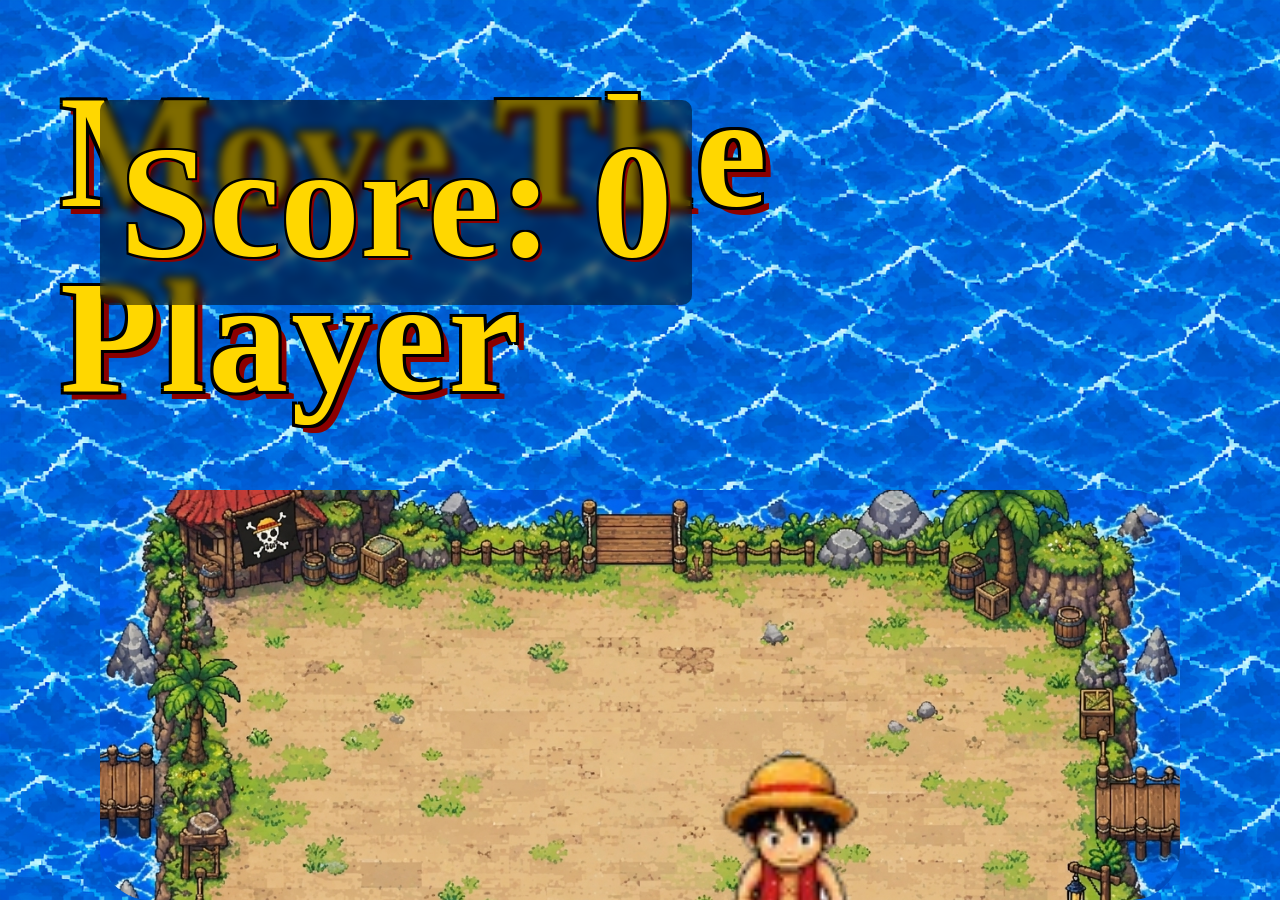
==== index.html @ 93182d93 "Initial commit: working Luffy coin collection game" ====
<!DOCTYPE html>
<html lang="en">
<head>
    <meta charset="UTF-8">
    <meta name="viewport" content="width=device-width, initial-scale=1.0">
    <title>Luffy Adventure</title>
    <link rel="stylesheet" href="style.css">
</head>
<body>
    <h1 id="h1">Move The Player</h1>
    <h3 id="score">Score: 0</h3>
    <div id="gameArea">
    <div id="mycharacter"><img id="Luffyimg" src="Character/down/down1.png"></div>
    </div>

    <script src="index.js"></script>
</body>
</html>
---- style.css ----
body {
    display: flex;
    flex-direction: column;
    justify-content: center;
    align-items: center;
    height: 100vh;
    margin: 0;
    background-image: url("GameArea/background.png");
    background-size: cover;
}
h1{
    font-size: 10em;
    font-family: 'Pirata One', 
                 'Trebuchet MS', 
                 'Comic Sans MS', 
                 cursive;
    letter-spacing: 3px;
    padding: 50px;
    margin: 10px;
    color: gold;
    text-shadow: 
        -3px -3px 0 #000,
         3px -3px 0 #000,
        -3px  3px 0 #000,
         3px  3px 0 #000,
         8px  8px 0 #8b0000;

}
#score {
    position: absolute;
    top: 100px;
    left: 100px;
    margin: 0;
    padding: 10px 20px;
    background: rgba(0, 0, 0, 0.5);    
    border-radius: 10px;
    backdrop-filter: blur(4px);           
    font-family: 'Pirata One', 'Trebuchet MS', cursive;
    font-size: 10rem;
    color: gold;
    text-shadow: 
        -2px -2px 0 #000,
         2px -2px 0 #000,
        -2px  2px 0 #000,
         2px  2px 0 #000,
         4px  4px 0 #8b0000;
}

#mycharacter {
    position: absolute;
}
#mycharacter img {
    width: 20rem;      
    height: 20rem;     
    object-fit: contain;
}

#gameArea{
    background-image: url("GameArea/gameArea.jpg");
    background-size: cover;
    position: relative;        
    width: 120vh;
    height: 80vh;
    border: 2px transparent;
    border-radius: 50px;
    overflow: hidden;
}
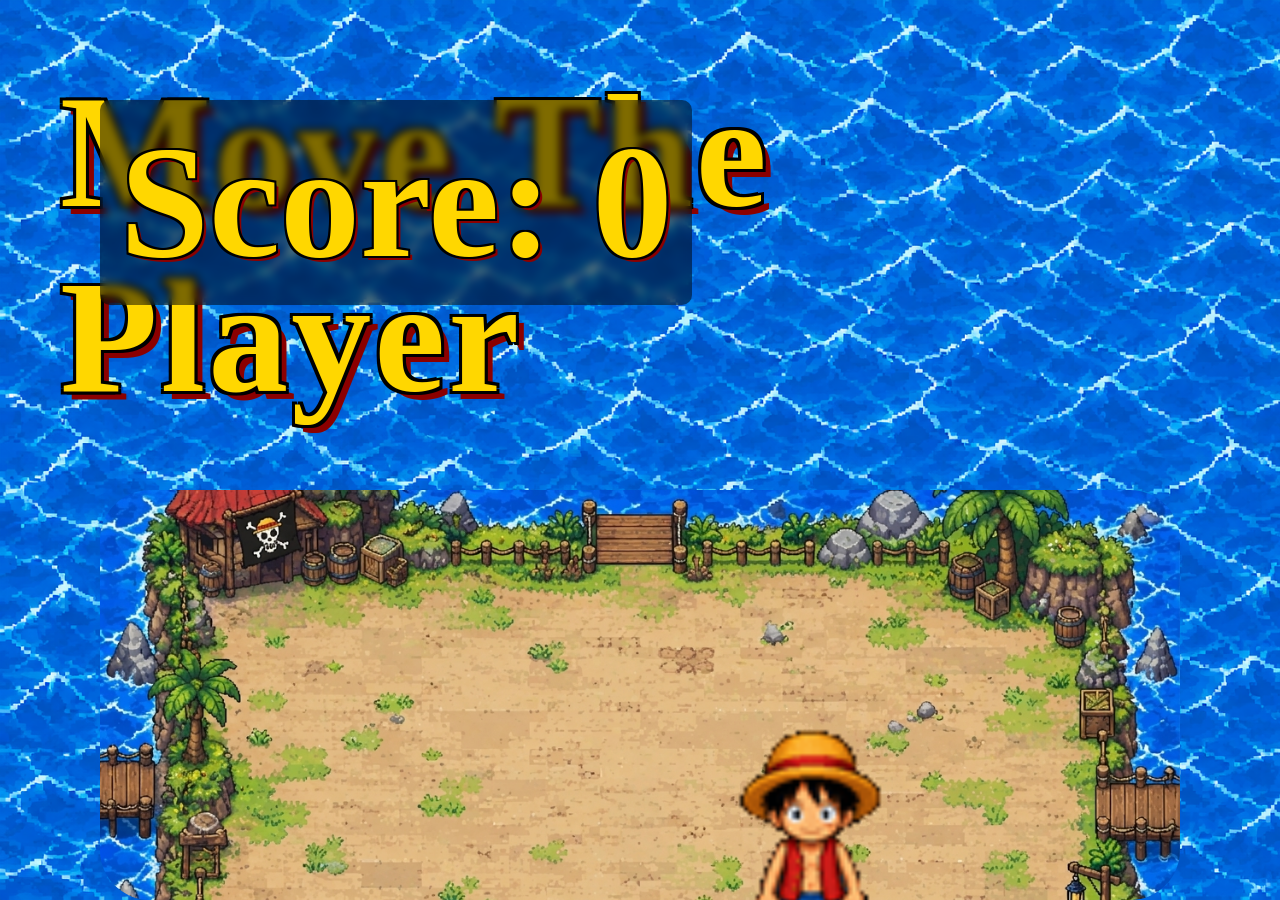
==== commit abd805ee: "Added  coin collection, score, and depth sorting" ====
--- a/index.html
+++ b/index.html
@@ -9,8 +9,10 @@
 <body>
     <h1 id="h1">Move The Player</h1>
     <h3 id="score">Score: 0</h3>
+    
     <div id="gameArea">
-    <div id="mycharacter"><img id="Luffyimg" src="Character/down/down1.png"></div>
+    <div id="mycoin"><img id="Coinimg" src="Coin/coin1.png"></div>
+    <div id="mycharacter"><img id="Luffyimg" src="Character/Rest_Animation.gif"></div>
     </div>
 
     <script src="index.js"></script>
--- a/style.css
+++ b/style.css
@@ -44,6 +44,11 @@
         -2px  2px 0 #000,
          2px  2px 0 #000,
          4px  4px 0 #8b0000;
+    transition: color 0.15s ease, transform 0.15s ease;
+}
+#score.pop {
+    color: lime;               
+    transform: scale(1.3);    
 }
 
 #mycharacter {
@@ -52,6 +57,20 @@
 #mycharacter img {
     width: 20rem;      
     height: 20rem;     
+    object-fit: contain;
+}
+#mycoin {
+    position: absolute;
+    width: 10rem;
+    height: 10rem;
+    margin: 0;
+    padding: 0;
+}
+
+#mycoin img {
+    width: 100%;
+    height: 100%;
+    display: block;
     object-fit: contain;
 }
 
